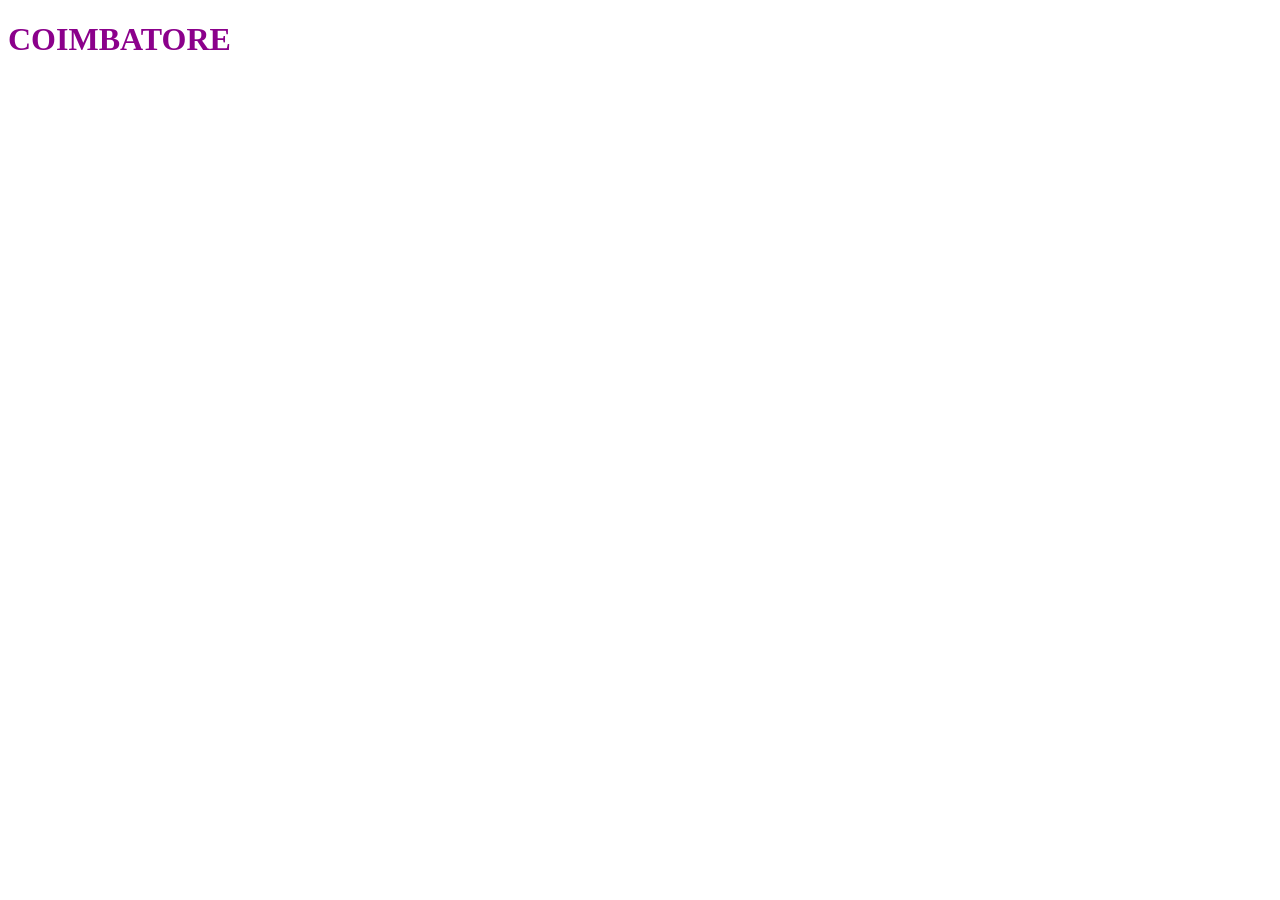
==== HTML/index.html @ ef8cc51e "I have added file" ====
<!DOCTYPE html>
<html lang="en">
<head>
    <meta charset="UTF-8">
    <meta name="viewport" content="width=device-width, initial-scale=1.0">
    <title>Document</title>
    <link rel="stylesheet" href="/CSS/index.css">
</head>
<body>
    <h1 id="abc">COIMBATORE</h1>
</body>
</html>
---- CSS/index.css ----
#abc{
    color: darkmagenta;
}
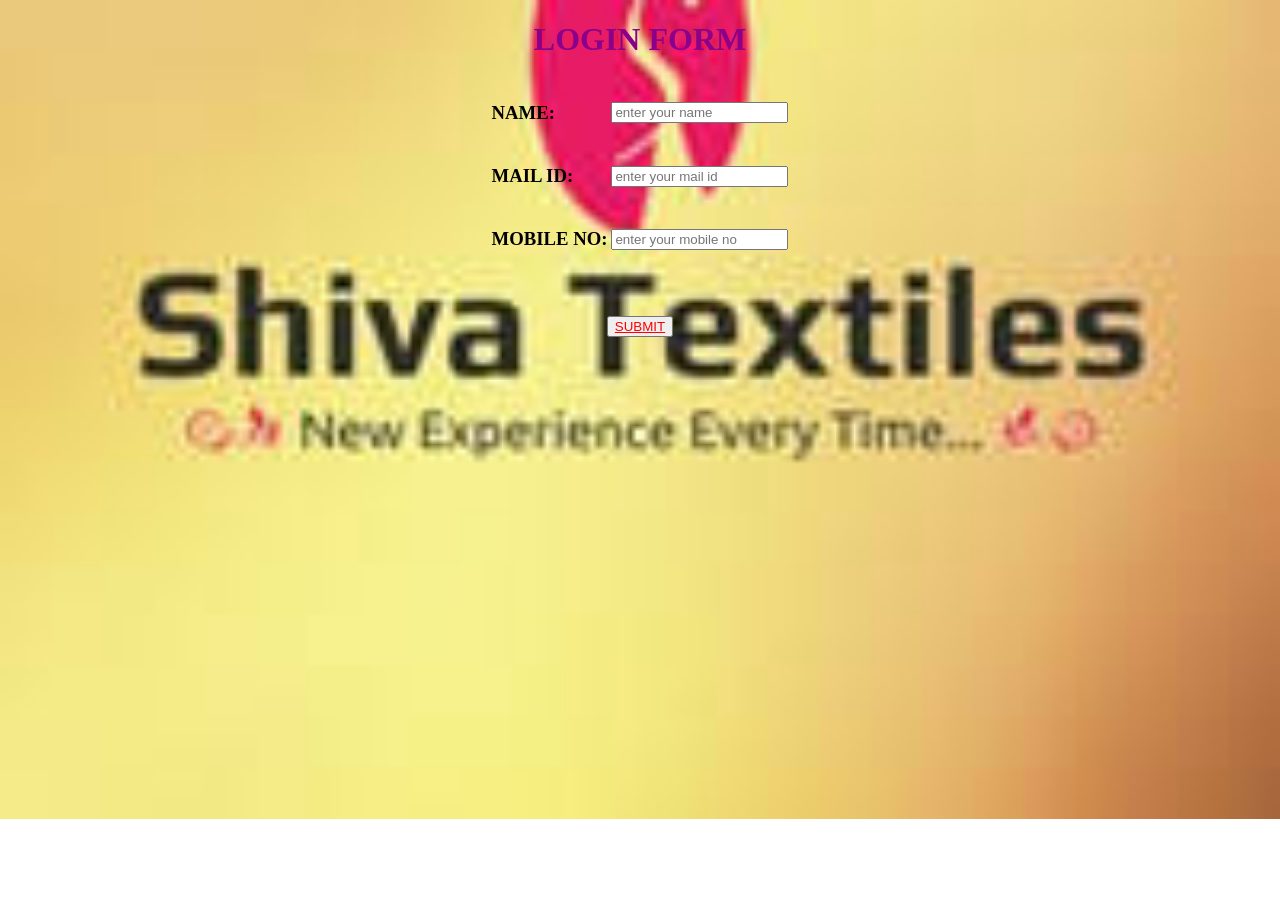
==== commit be4b8582: "I have added new files" ====
--- a/HTML/index.html
+++ b/HTML/index.html
@@ -7,6 +7,29 @@
     <link rel="stylesheet" href="/CSS/index.css">
 </head>
 <body>
-    <h1 id="abc">COIMBATORE</h1>
+    <center><h1 id="abc">LOGIN FORM</h1></center>
+    <center>
+    <table>
+        <tr>
+            <td>
+                <h3>NAME:</h3></td>
+                <td>
+                <input type="text" name="" id="" required placeholder="enter your name">
+             </td>
+        </tr>
+        <tr>
+            <td> <h3>MAIL ID: </td></h3>
+            <td><input type="email" required placeholder="enter your mail id"></td>
+        </tr>
+        <tr>
+            <td><h3>MOBILE NO:</td></h3>
+            <td>
+            <input type="number" required placeholder="enter your mobile no"></td>
+            </tr>
+            </table>
+            </center>
+            <br>
+            <a href="/HTML/dress.html" id="qwe"><h2><center><button>SUBMIT</a></button></center></h2>
+
 </body>
 </html>
--- a/CSS/index.css
+++ b/CSS/index.css
@@ -1,3 +1,15 @@
 #abc{
     color: darkmagenta;
-}+}
+#qwe{
+    color: red;
+}
+.poll{
+    color: darkviolet;
+}
+ body{
+    background-image: url(/Images/3image.jpg);
+    background-position: center;
+    background-repeat: no-repeat;
+    background-size: cover;
+ }
